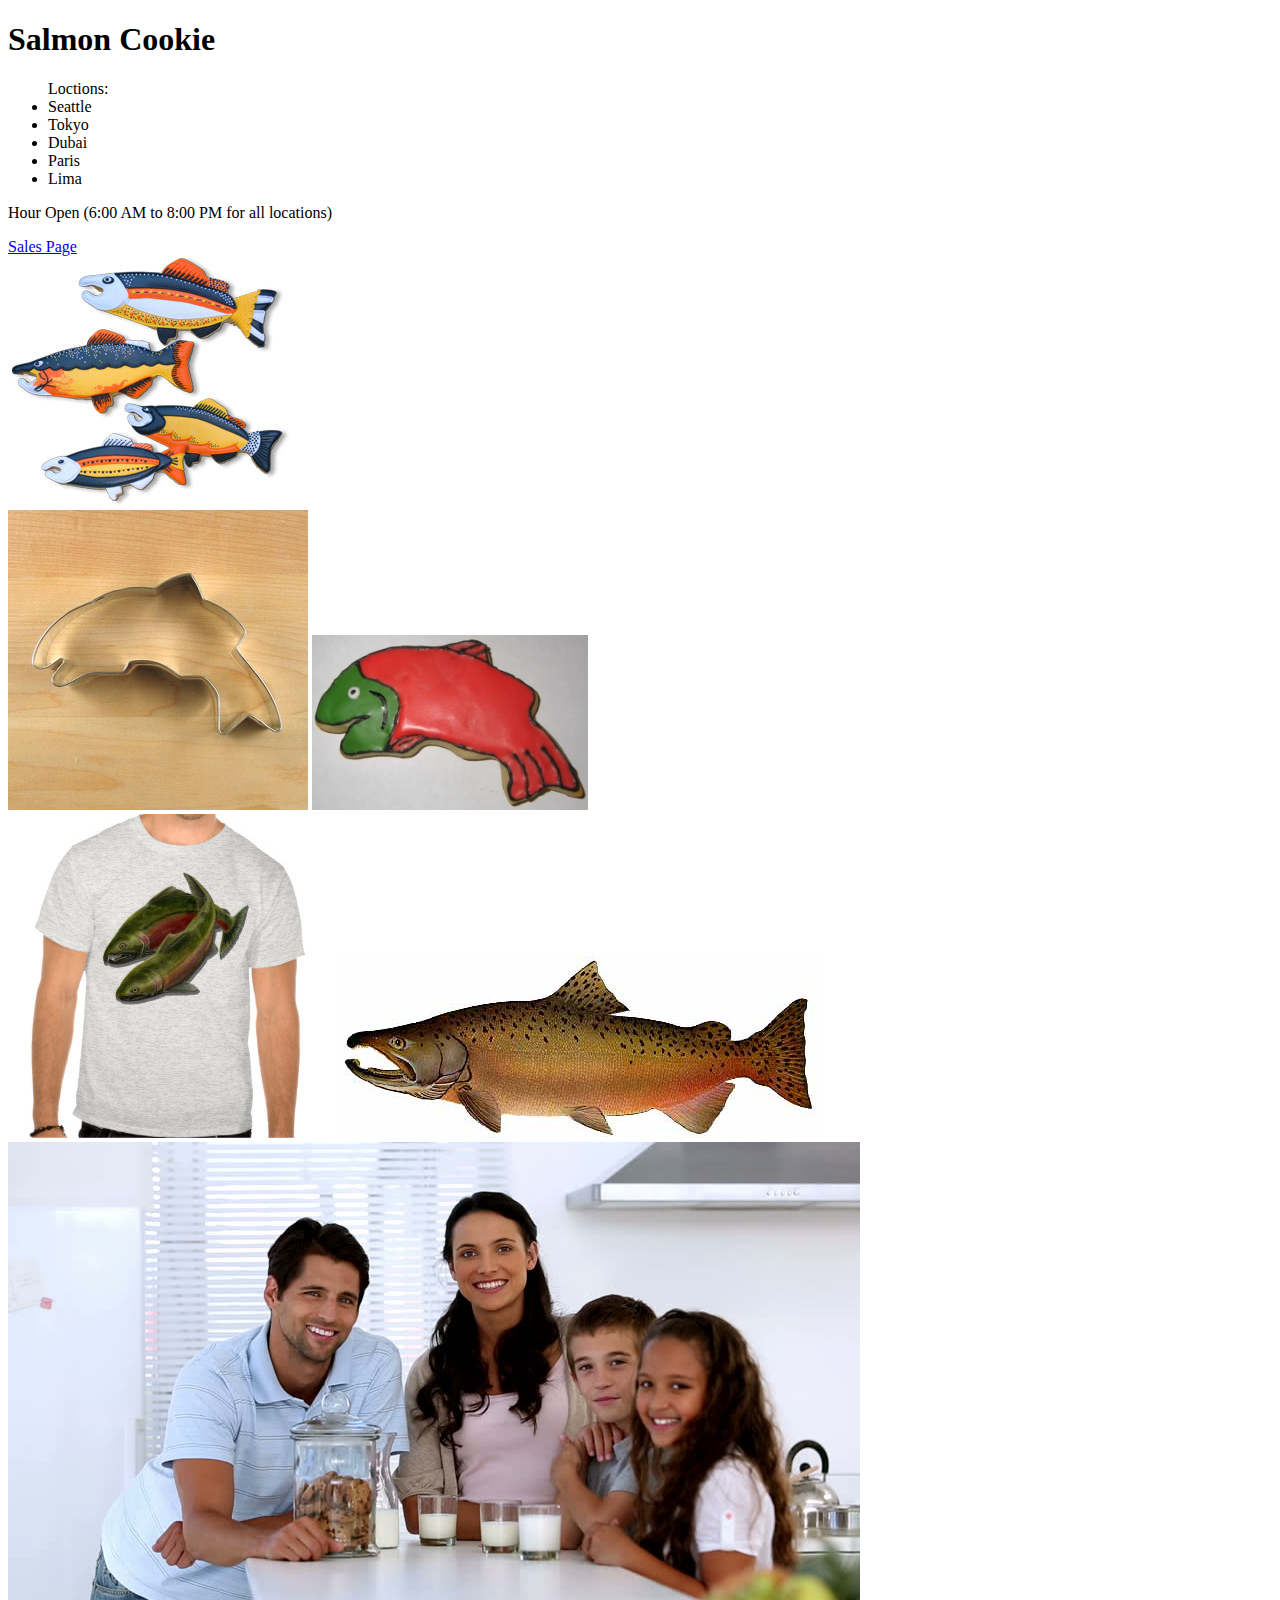
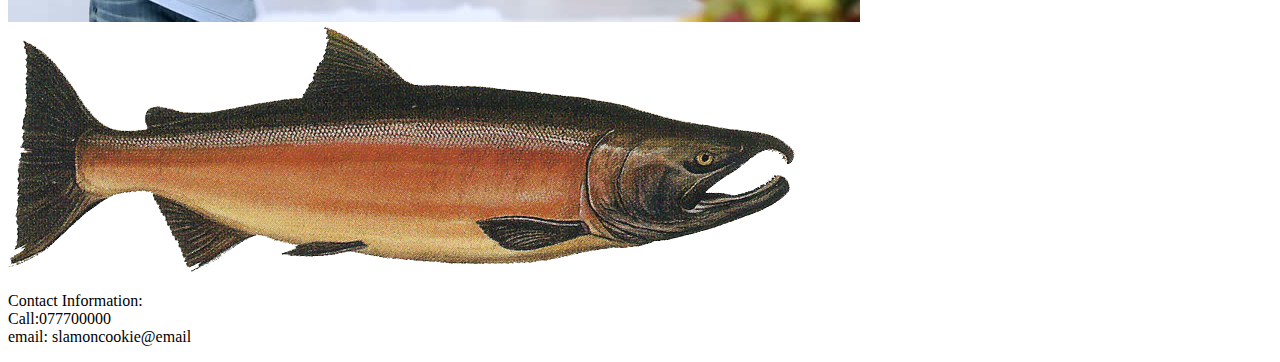
==== index.html @ c60afab3 "fix" ====
<!DOCTYPE html>
<html lang="en">

<head>
    <meta charset="UTF-8">
    <meta http-equiv="X-UA-Compatible" content="IE=edge">
    <meta name="viewport" content="width=device-width, initial-scale=1.0">
    <title>Salmon Cookie</title>
</head>

<body>
    <header>
        <h1>Salmon Cookie</h1>
        <nav>
            <ul>Loctions:
                <li>Seattle</li>
                <li>Tokyo</li>
                <li>Dubai</li>
                <li>Paris</li>
                <li>Lima</li>
            </ul>
        </nav>
        <p> Hour Open (6:00 AM to 8:00 PM for all locations) </p>
        <a href="sales.htm">Sales Page </a>
    </header>
    <main>
        <img src="images/fish.jpg">
        <br>
        <img src="images/SC2.jpeg">
        <img src="images/frosted-cookie.jpg">
        <br>
        <img src="images/shirt.jpg">
        <img src="images/chinook.jpg">
        <img src="images/family.jpg">
        <img src="images/salmon.png">

    </main>

    <footer>
        <p>
            Contact Information:<br>
            Call:077700000 <br>
            email: slamoncookie@email
        </p>
    </footer>
</body>

</html>
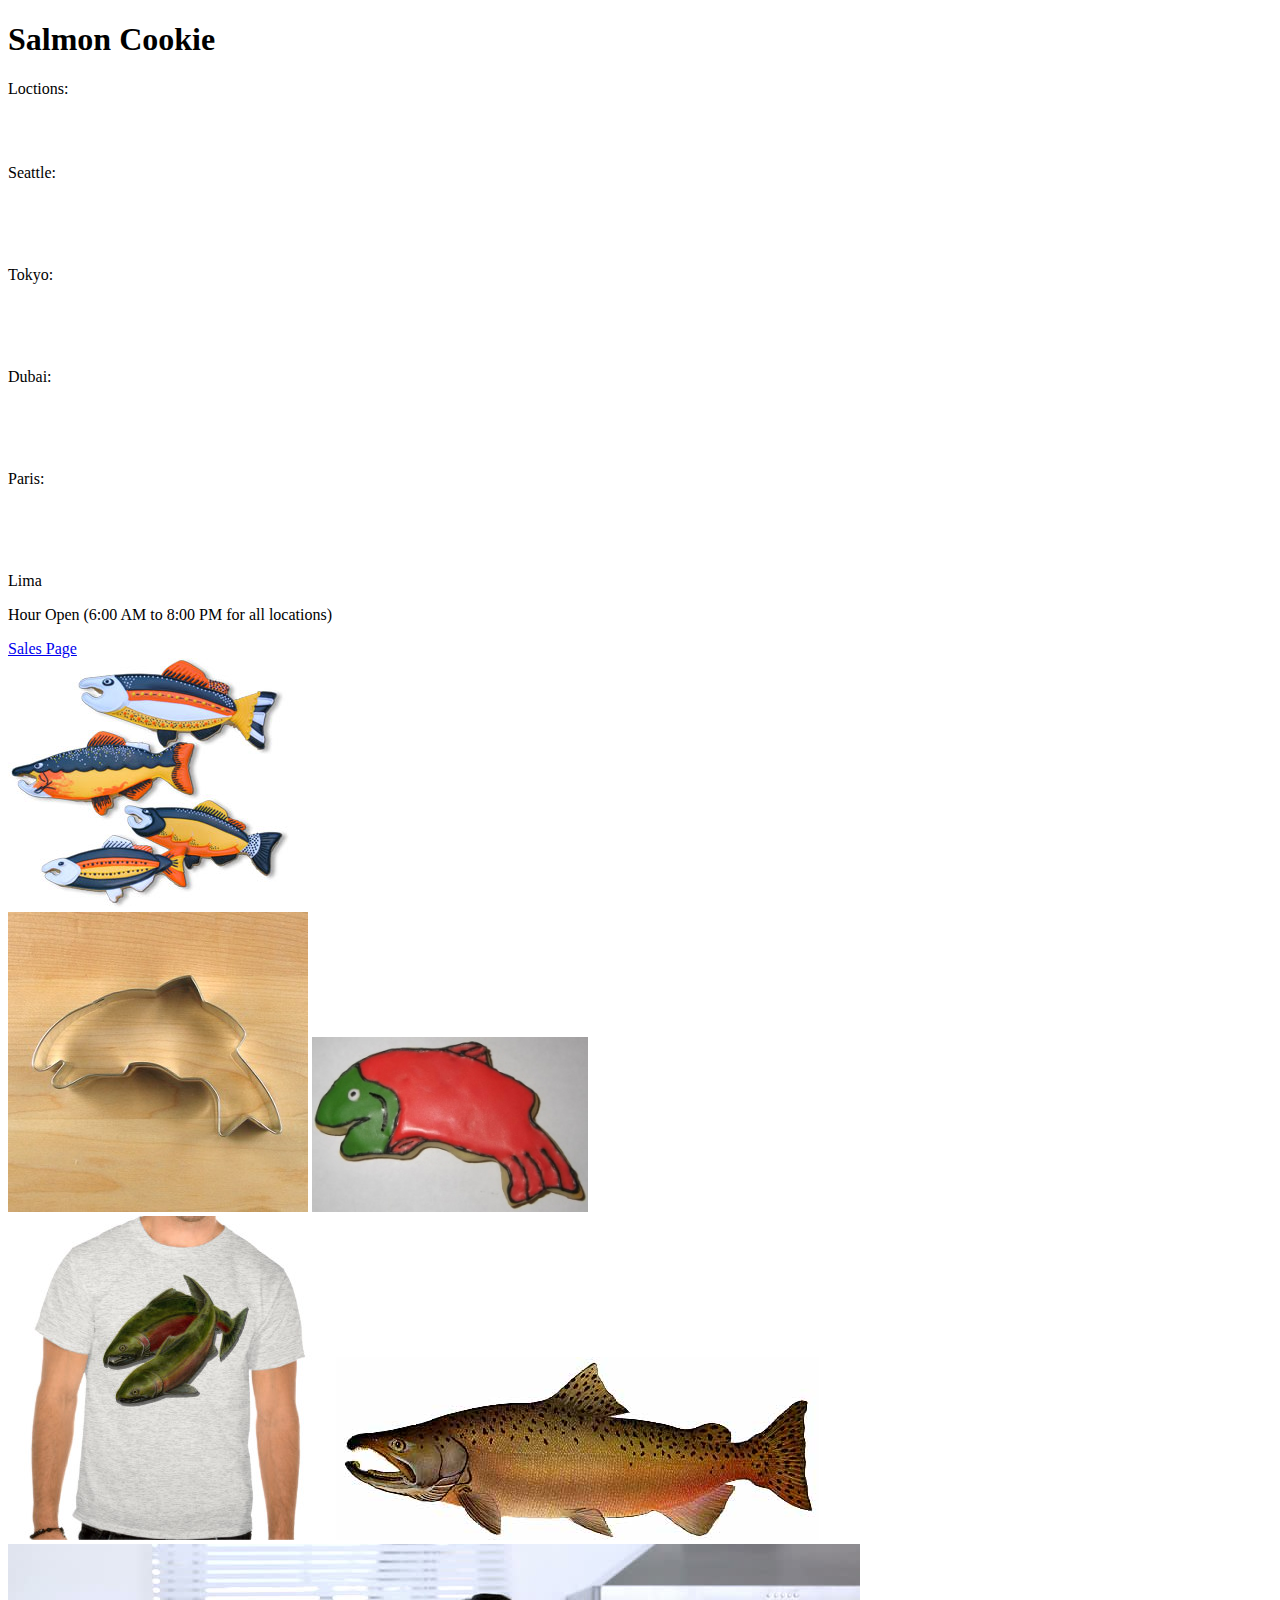
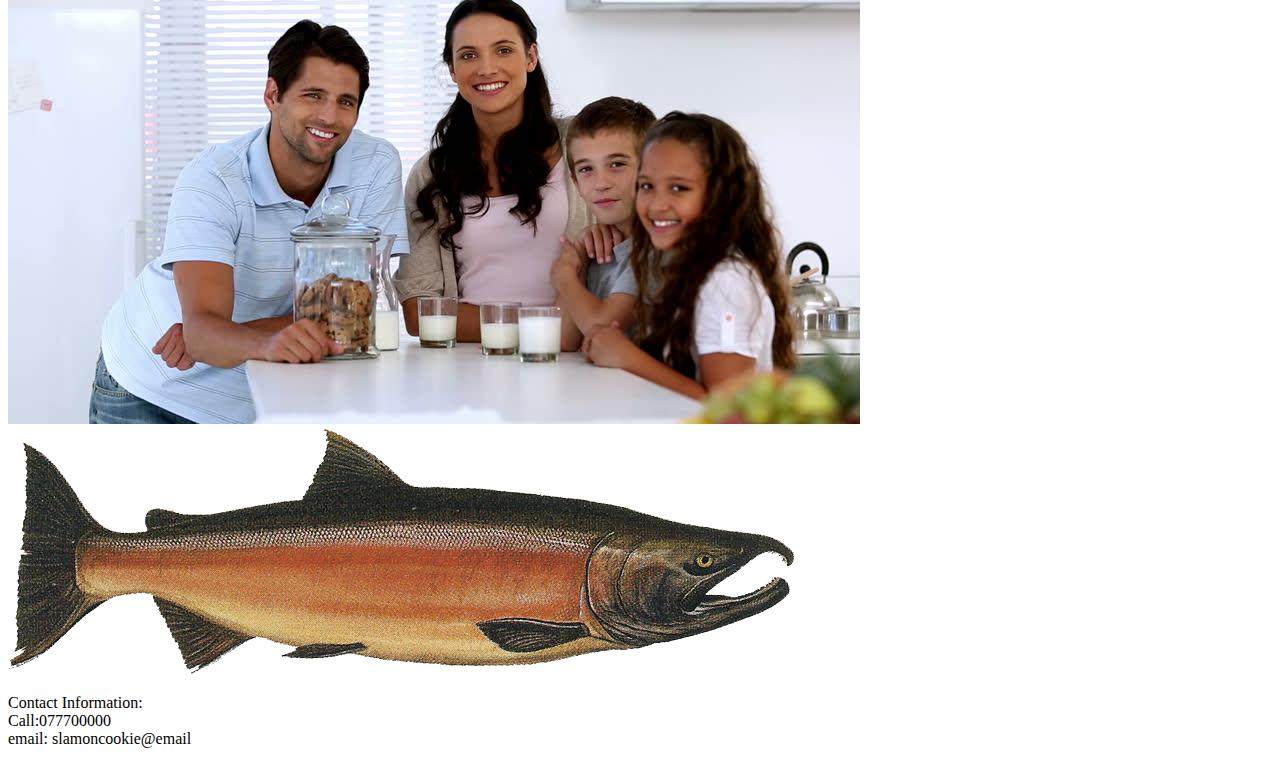
==== commit af68726e: "add locations" ====
--- a/index.html
+++ b/index.html
@@ -12,13 +12,40 @@
     <header>
         <h1>Salmon Cookie</h1>
         <nav>
-            <ul>Loctions:
-                <li>Seattle</li>
-                <li>Tokyo</li>
-                <li>Dubai</li>
-                <li>Paris</li>
-                <li>Lima</li>
-            </ul>
+            Loctions:
+            <div>
+                Seattle:
+                <iframe
+                    src="https://www.google.com/maps/embed?pb=!1m18!1m12!1m3!1d172139.4161668284!2d-122.4821476690893!3d47.6129431830569!2m3!1f0!2f0!3f0!3m2!1i1024!2i768!4f13.1!3m3!1m2!1s0x5490102c93e83355%3A0x102565466944d59a!2sSeattle%2C%20WA%2C%20USA!5e0!3m2!1sen!2sjo!4v1618419496691!5m2!1sen!2sjo"
+                    width="80" height="80" style="border:0;" allowfullscreen="" loading="lazy"></iframe>
+
+            </div><br>
+            <div>Tokyo:
+                <iframe
+                    src="https://www.google.com/maps/embed?pb=!1m18!1m12!1m3!1d1662980.6524248242!2d140.8910026422209!3d35.50405354021067!2m3!1f0!2f0!3f0!3m2!1i1024!2i768!4f13.1!3m3!1m2!1s0x605d1b87f02e57e7%3A0x2e01618b22571b89!2z2LfZiNmD2YrZiNiMINin2YTZitin2KjYp9mG!5e0!3m2!1sar!2sjo!4v1618419202568!5m2!1sar!2sjo"
+                    width="80" height="80" style="border:0;" allowfullscreen="" loading="lazy"></iframe>
+            </div><br>
+
+            <div> Dubai:
+                <iframe 
+                    src="https://www.google.com/maps/embed?pb=!1m18!1m12!1m3!1d466193.63715752476!2d55.73577867510909!3d24.083562663241935!2m3!1f0!2f0!3f0!3m2!1i1024!2i768!4f13.1!3m3!1m2!1s0x3e5f43496ad9c645%3A0xbde66e5084295162!2sDubai%20-%20United%20Arab%20Emirates!5e0!3m2!1sen!2sjo!4v1618419869511!5m2!1sen!2sjo"
+                    width="80" height="80" style="border:0;" allowfullscreen="" loading="lazy"></iframe>
+            </div><br>
+
+            <div>Paris:
+                <iframe
+                    src="https://www.google.com/maps/embed?pb=!1m18!1m12!1m3!1d83998.9472264891!2d2.2770202225119434!3d48.85883773935407!2m3!1f0!2f0!3f0!3m2!1i1024!2i768!4f13.1!3m3!1m2!1s0x47e66e1f06e2b70f%3A0x40b82c3688c9460!2sParis%2C%20France!5e0!3m2!1sen!2sjo!4v1618419809058!5m2!1sen!2sjo"
+                    width="80" height="80" style="border:0;" allowfullscreen="" loading="lazy"></iframe>
+            </div><br>
+            <div>Lima
+                <iframe
+                    src="https://www.google.com/maps/embed?pb=!1m18!1m12!1m3!1d249743.72044706985!2d-77.12786594457323!3d-12.026603399568613!2m3!1f0!2f0!3f0!3m2!1i1024!2i768!4f13.1!3m3!1m2!1s0x9105c5f619ee3ec7%3A0x14206cb9cc452e4a!2sLima%2C%20Peru!5e0!3m2!1sen!2sjo!4v1618419586257!5m2!1sen!2sjo"
+                    width="80" height="80" style="border:0;" allowfullscreen="" loading="lazy"></iframe>
+
+            </div>
+
+
+
         </nav>
         <p> Hour Open (6:00 AM to 8:00 PM for all locations) </p>
         <a href="sales.htm">Sales Page </a>
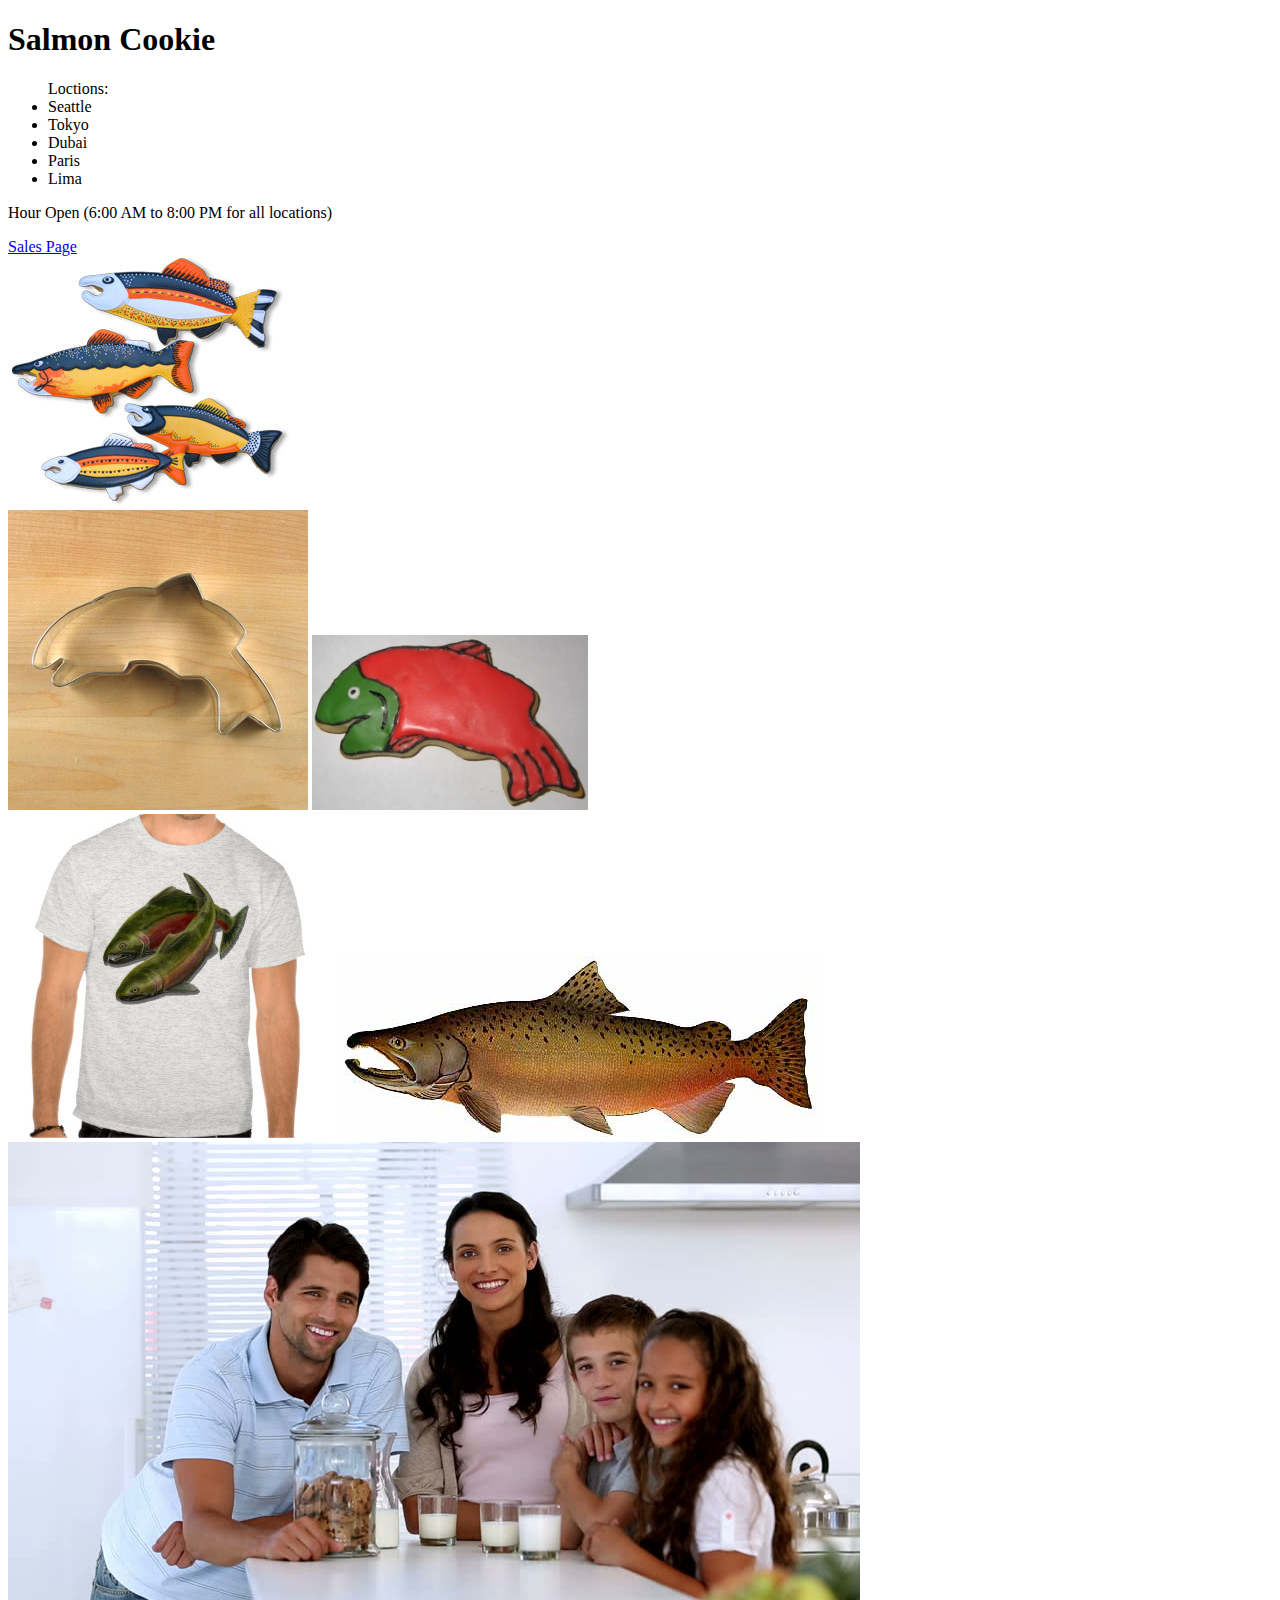
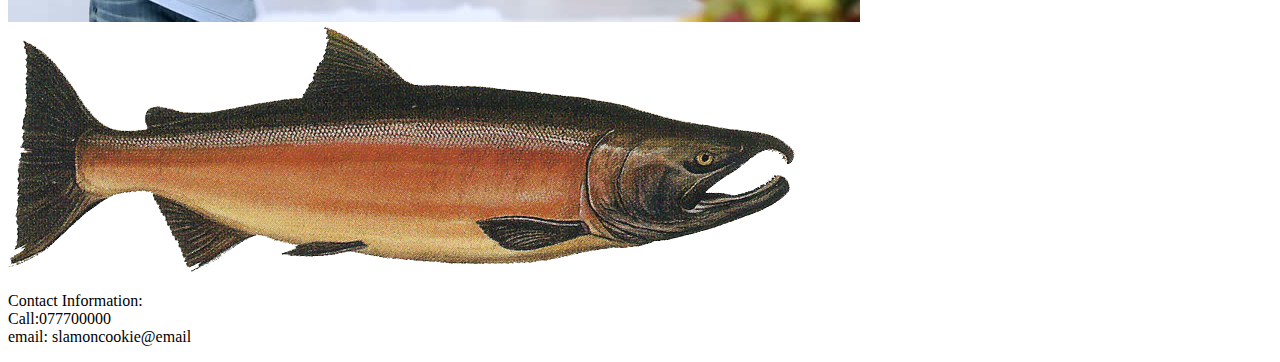
==== commit 77f66e3e: "fix" ====
--- a/index.html
+++ b/index.html
@@ -12,40 +12,13 @@
     <header>
         <h1>Salmon Cookie</h1>
         <nav>
-            Loctions:
-            <div>
-                Seattle:
-                <iframe
-                    src="https://www.google.com/maps/embed?pb=!1m18!1m12!1m3!1d172139.4161668284!2d-122.4821476690893!3d47.6129431830569!2m3!1f0!2f0!3f0!3m2!1i1024!2i768!4f13.1!3m3!1m2!1s0x5490102c93e83355%3A0x102565466944d59a!2sSeattle%2C%20WA%2C%20USA!5e0!3m2!1sen!2sjo!4v1618419496691!5m2!1sen!2sjo"
-                    width="80" height="80" style="border:0;" allowfullscreen="" loading="lazy"></iframe>
-
-            </div><br>
-            <div>Tokyo:
-                <iframe
-                    src="https://www.google.com/maps/embed?pb=!1m18!1m12!1m3!1d1662980.6524248242!2d140.8910026422209!3d35.50405354021067!2m3!1f0!2f0!3f0!3m2!1i1024!2i768!4f13.1!3m3!1m2!1s0x605d1b87f02e57e7%3A0x2e01618b22571b89!2z2LfZiNmD2YrZiNiMINin2YTZitin2KjYp9mG!5e0!3m2!1sar!2sjo!4v1618419202568!5m2!1sar!2sjo"
-                    width="80" height="80" style="border:0;" allowfullscreen="" loading="lazy"></iframe>
-            </div><br>
-
-            <div> Dubai:
-                <iframe 
-                    src="https://www.google.com/maps/embed?pb=!1m18!1m12!1m3!1d466193.63715752476!2d55.73577867510909!3d24.083562663241935!2m3!1f0!2f0!3f0!3m2!1i1024!2i768!4f13.1!3m3!1m2!1s0x3e5f43496ad9c645%3A0xbde66e5084295162!2sDubai%20-%20United%20Arab%20Emirates!5e0!3m2!1sen!2sjo!4v1618419869511!5m2!1sen!2sjo"
-                    width="80" height="80" style="border:0;" allowfullscreen="" loading="lazy"></iframe>
-            </div><br>
-
-            <div>Paris:
-                <iframe
-                    src="https://www.google.com/maps/embed?pb=!1m18!1m12!1m3!1d83998.9472264891!2d2.2770202225119434!3d48.85883773935407!2m3!1f0!2f0!3f0!3m2!1i1024!2i768!4f13.1!3m3!1m2!1s0x47e66e1f06e2b70f%3A0x40b82c3688c9460!2sParis%2C%20France!5e0!3m2!1sen!2sjo!4v1618419809058!5m2!1sen!2sjo"
-                    width="80" height="80" style="border:0;" allowfullscreen="" loading="lazy"></iframe>
-            </div><br>
-            <div>Lima
-                <iframe
-                    src="https://www.google.com/maps/embed?pb=!1m18!1m12!1m3!1d249743.72044706985!2d-77.12786594457323!3d-12.026603399568613!2m3!1f0!2f0!3f0!3m2!1i1024!2i768!4f13.1!3m3!1m2!1s0x9105c5f619ee3ec7%3A0x14206cb9cc452e4a!2sLima%2C%20Peru!5e0!3m2!1sen!2sjo!4v1618419586257!5m2!1sen!2sjo"
-                    width="80" height="80" style="border:0;" allowfullscreen="" loading="lazy"></iframe>
-
-            </div>
-
-
-
+            <ul>Loctions:
+                <li>Seattle</li>
+                <li>Tokyo</li>
+                <li>Dubai</li>
+                <li>Paris</li>
+                <li>Lima</li>
+            </ul>
         </nav>
         <p> Hour Open (6:00 AM to 8:00 PM for all locations) </p>
         <a href="sales.htm">Sales Page </a>
@@ -58,11 +31,11 @@
         <br>
         <img src="images/shirt.jpg">
         <img src="images/chinook.jpg">
+        <br>
         <img src="images/family.jpg">
         <img src="images/salmon.png">
 
     </main>
-
     <footer>
         <p>
             Contact Information:<br>
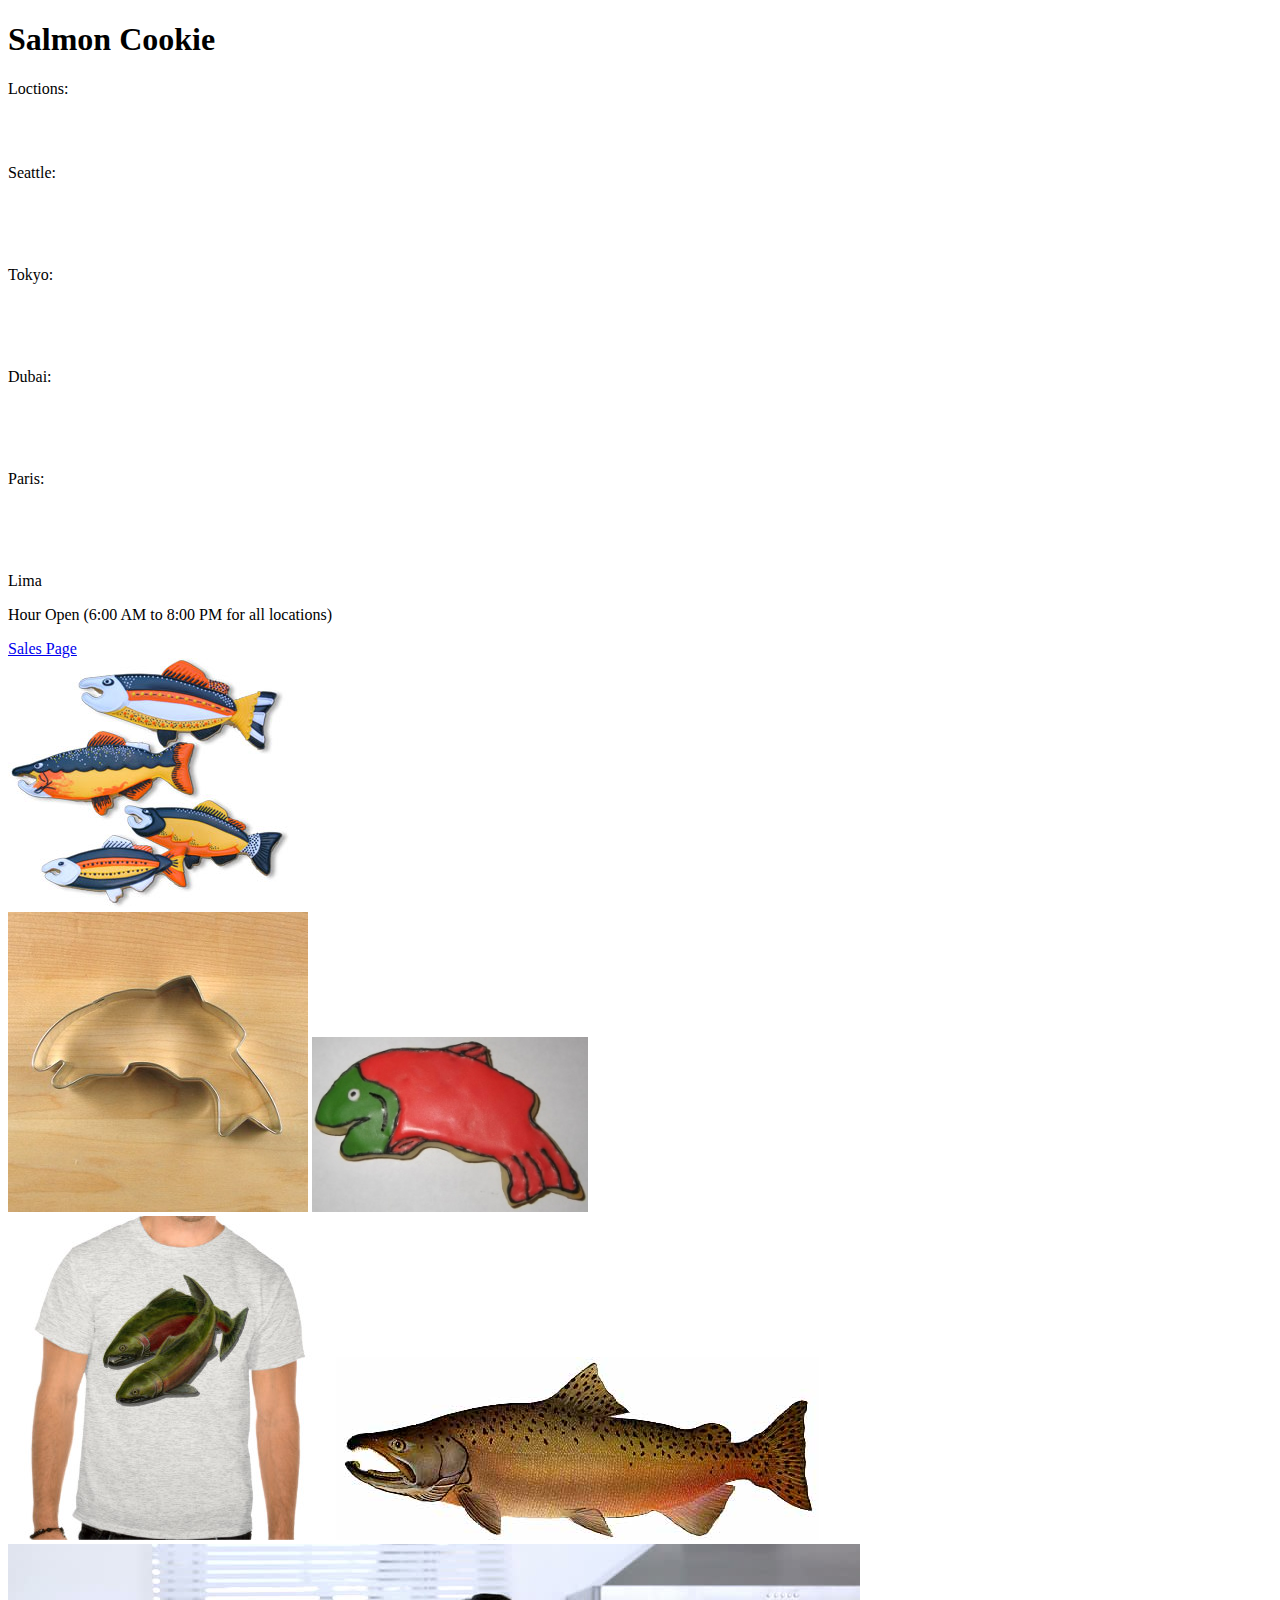
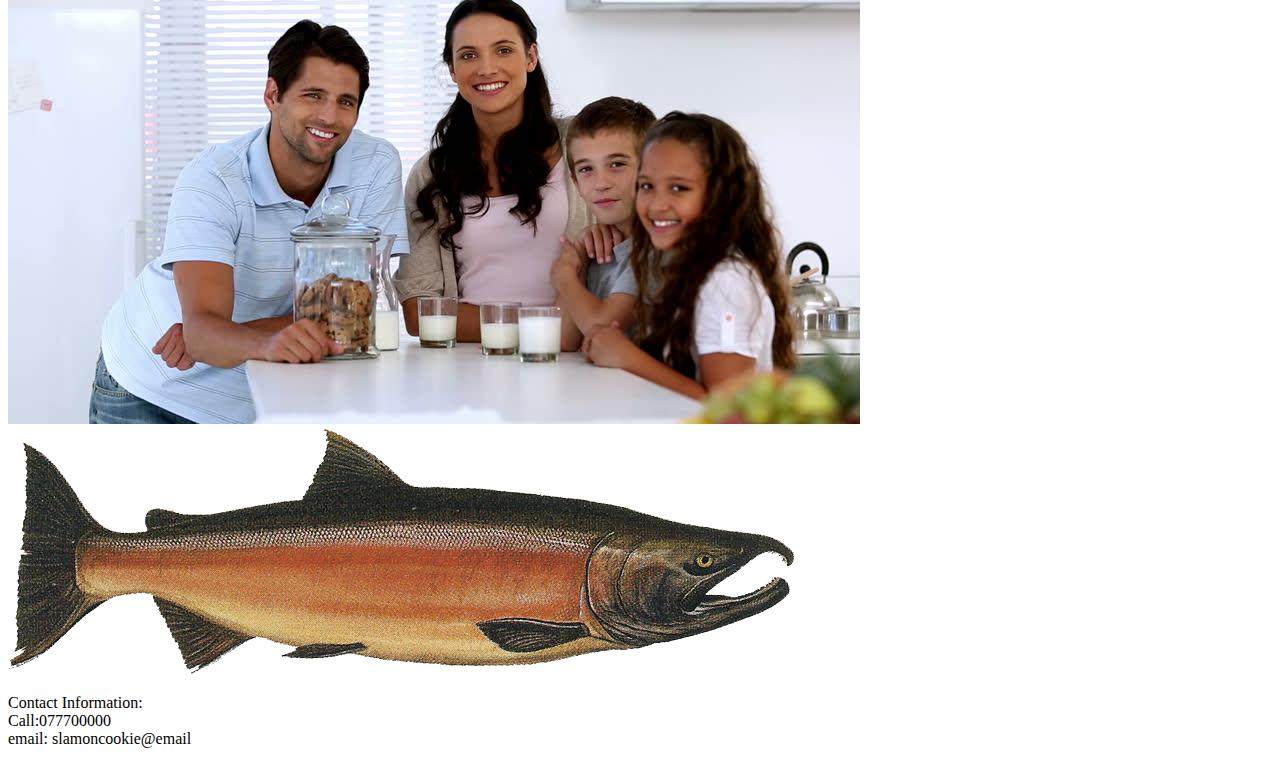
==== commit 83660fe2: "Merge branch 'main' into class-09" ====
--- a/index.html
+++ b/index.html
@@ -12,13 +12,40 @@
     <header>
         <h1>Salmon Cookie</h1>
         <nav>
-            <ul>Loctions:
-                <li>Seattle</li>
-                <li>Tokyo</li>
-                <li>Dubai</li>
-                <li>Paris</li>
-                <li>Lima</li>
-            </ul>
+            Loctions:
+            <div>
+                Seattle:
+                <iframe
+                    src="https://www.google.com/maps/embed?pb=!1m18!1m12!1m3!1d172139.4161668284!2d-122.4821476690893!3d47.6129431830569!2m3!1f0!2f0!3f0!3m2!1i1024!2i768!4f13.1!3m3!1m2!1s0x5490102c93e83355%3A0x102565466944d59a!2sSeattle%2C%20WA%2C%20USA!5e0!3m2!1sen!2sjo!4v1618419496691!5m2!1sen!2sjo"
+                    width="80" height="80" style="border:0;" allowfullscreen="" loading="lazy"></iframe>
+
+            </div><br>
+            <div>Tokyo:
+                <iframe
+                    src="https://www.google.com/maps/embed?pb=!1m18!1m12!1m3!1d1662980.6524248242!2d138.64862155777902!3d35.50405354021067!2m3!1f0!2f0!3f0!3m2!1i1024!2i768!4f13.1!3m3!1m2!1s0x605d1b87f02e57e7%3A0x2e01618b22571b89!2sTokyo%2C%20Japan!5e0!3m2!1sen!2sjo!4v1618442456367!5m2!1sen!2sjo"
+                    width="80" height="80" style="border:0;" allowfullscreen="" loading="lazy"></iframe>
+            </div><br>
+
+            <div> Dubai:
+                <iframe
+                    src="https://www.google.com/maps/embed?pb=!1m18!1m12!1m3!1d466193.63715752476!2d55.73577867510909!3d24.083562663241935!2m3!1f0!2f0!3f0!3m2!1i1024!2i768!4f13.1!3m3!1m2!1s0x3e5f43496ad9c645%3A0xbde66e5084295162!2sDubai%20-%20United%20Arab%20Emirates!5e0!3m2!1sen!2sjo!4v1618419869511!5m2!1sen!2sjo"
+                    width="80" height="80" style="border:0;" allowfullscreen="" loading="lazy"></iframe>
+            </div><br>
+
+            <div>Paris:
+                <iframe
+                    src="https://www.google.com/maps/embed?pb=!1m18!1m12!1m3!1d83998.9472264891!2d2.2770202225119434!3d48.85883773935407!2m3!1f0!2f0!3f0!3m2!1i1024!2i768!4f13.1!3m3!1m2!1s0x47e66e1f06e2b70f%3A0x40b82c3688c9460!2sParis%2C%20France!5e0!3m2!1sen!2sjo!4v1618419809058!5m2!1sen!2sjo"
+                    width="80" height="80" style="border:0;" allowfullscreen="" loading="lazy"></iframe>
+            </div><br>
+            <div>Lima
+                <iframe
+                    src="https://www.google.com/maps/embed?pb=!1m18!1m12!1m3!1d249743.72044706985!2d-77.12786594457323!3d-12.026603399568613!2m3!1f0!2f0!3f0!3m2!1i1024!2i768!4f13.1!3m3!1m2!1s0x9105c5f619ee3ec7%3A0x14206cb9cc452e4a!2sLima%2C%20Peru!5e0!3m2!1sen!2sjo!4v1618419586257!5m2!1sen!2sjo"
+                    width="80" height="80" style="border:0;" allowfullscreen="" loading="lazy"></iframe>
+
+            </div>
+
+
+
         </nav>
         <p> Hour Open (6:00 AM to 8:00 PM for all locations) </p>
         <a href="sales.htm">Sales Page </a>
@@ -45,4 +72,5 @@
     </footer>
 </body>
 
-</html>+</html>
+
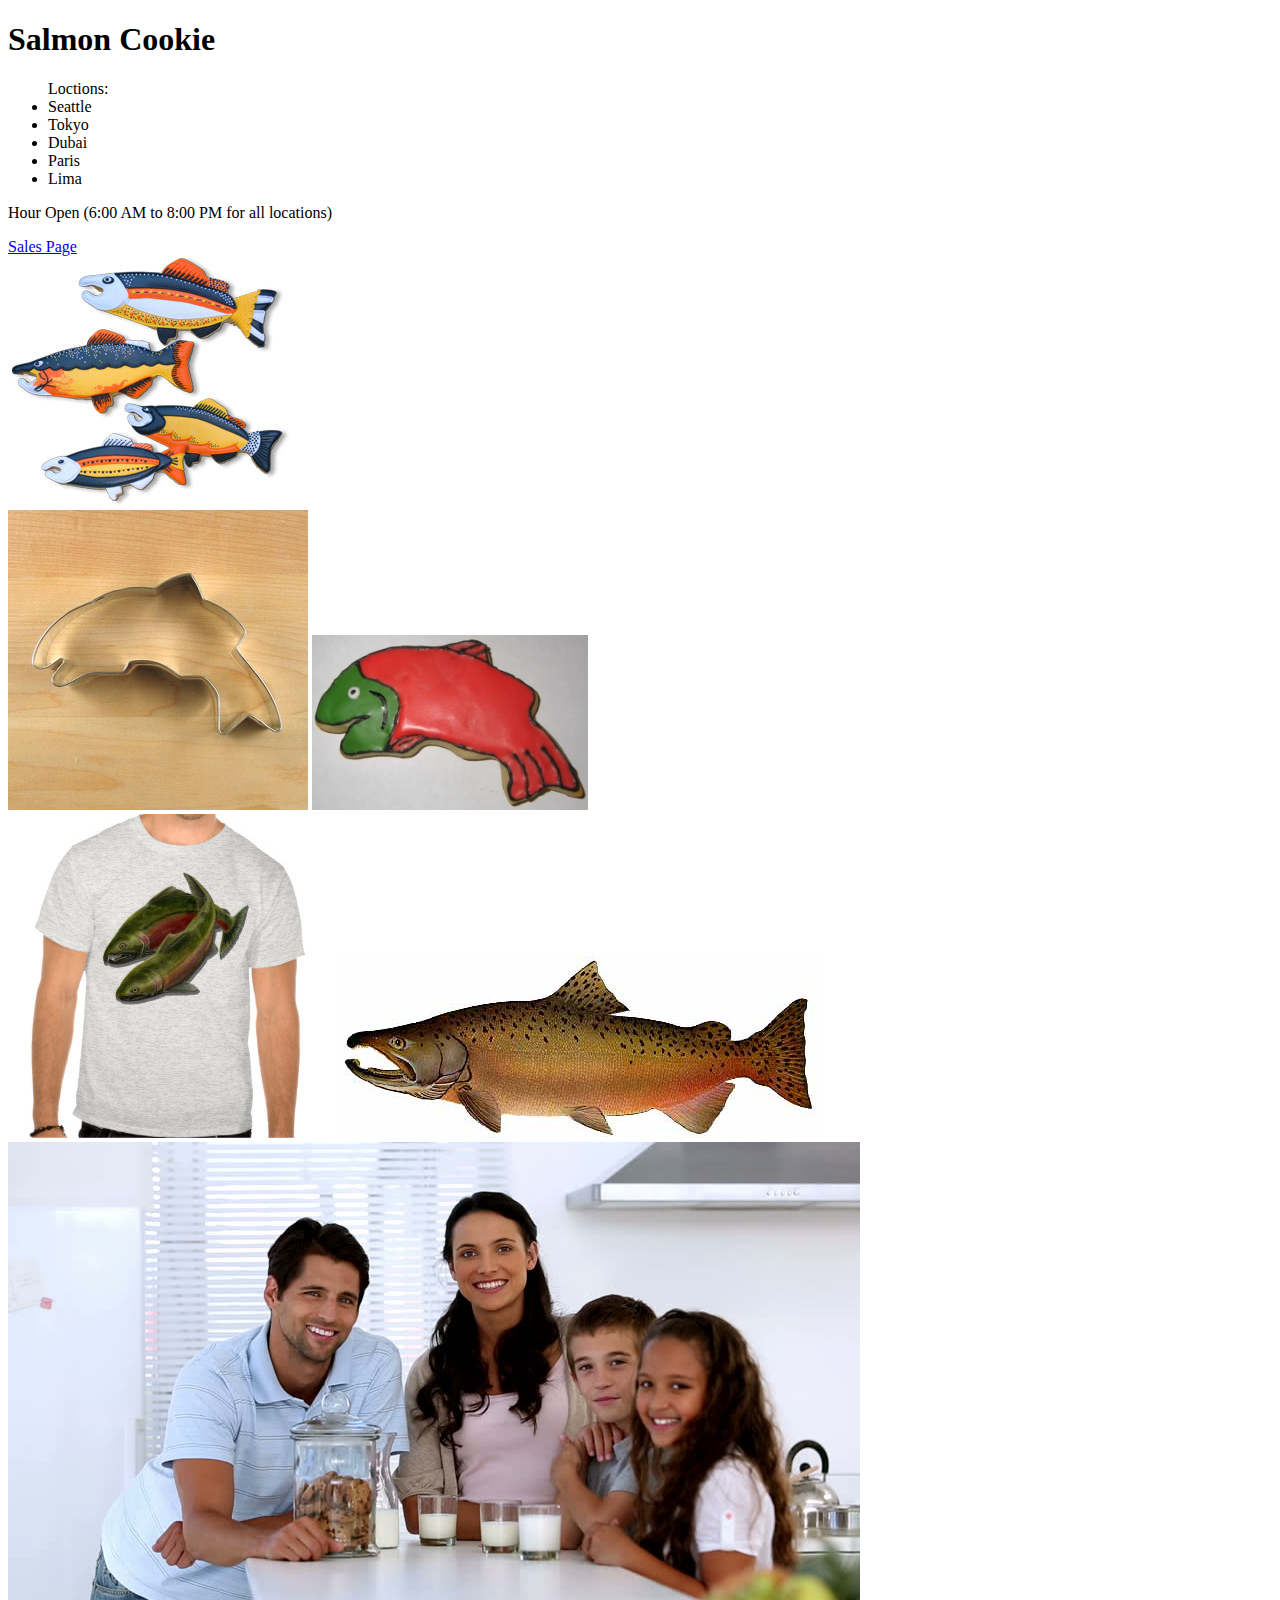
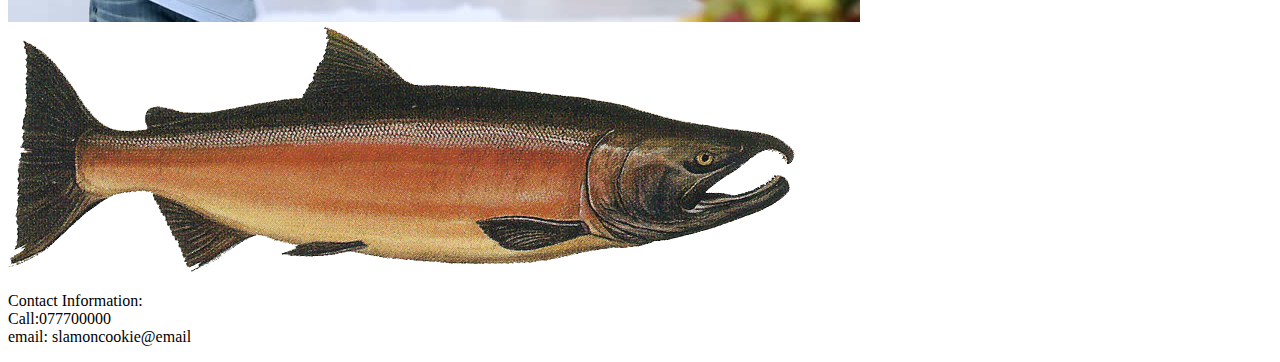
==== commit 8e5401e9: "fix" ====
--- a/index.html
+++ b/index.html
@@ -12,40 +12,13 @@
     <header>
         <h1>Salmon Cookie</h1>
         <nav>
-            Loctions:
-            <div>
-                Seattle:
-                <iframe
-                    src="https://www.google.com/maps/embed?pb=!1m18!1m12!1m3!1d172139.4161668284!2d-122.4821476690893!3d47.6129431830569!2m3!1f0!2f0!3f0!3m2!1i1024!2i768!4f13.1!3m3!1m2!1s0x5490102c93e83355%3A0x102565466944d59a!2sSeattle%2C%20WA%2C%20USA!5e0!3m2!1sen!2sjo!4v1618419496691!5m2!1sen!2sjo"
-                    width="80" height="80" style="border:0;" allowfullscreen="" loading="lazy"></iframe>
-
-            </div><br>
-            <div>Tokyo:
-                <iframe
-                    src="https://www.google.com/maps/embed?pb=!1m18!1m12!1m3!1d1662980.6524248242!2d138.64862155777902!3d35.50405354021067!2m3!1f0!2f0!3f0!3m2!1i1024!2i768!4f13.1!3m3!1m2!1s0x605d1b87f02e57e7%3A0x2e01618b22571b89!2sTokyo%2C%20Japan!5e0!3m2!1sen!2sjo!4v1618442456367!5m2!1sen!2sjo"
-                    width="80" height="80" style="border:0;" allowfullscreen="" loading="lazy"></iframe>
-            </div><br>
-
-            <div> Dubai:
-                <iframe
-                    src="https://www.google.com/maps/embed?pb=!1m18!1m12!1m3!1d466193.63715752476!2d55.73577867510909!3d24.083562663241935!2m3!1f0!2f0!3f0!3m2!1i1024!2i768!4f13.1!3m3!1m2!1s0x3e5f43496ad9c645%3A0xbde66e5084295162!2sDubai%20-%20United%20Arab%20Emirates!5e0!3m2!1sen!2sjo!4v1618419869511!5m2!1sen!2sjo"
-                    width="80" height="80" style="border:0;" allowfullscreen="" loading="lazy"></iframe>
-            </div><br>
-
-            <div>Paris:
-                <iframe
-                    src="https://www.google.com/maps/embed?pb=!1m18!1m12!1m3!1d83998.9472264891!2d2.2770202225119434!3d48.85883773935407!2m3!1f0!2f0!3f0!3m2!1i1024!2i768!4f13.1!3m3!1m2!1s0x47e66e1f06e2b70f%3A0x40b82c3688c9460!2sParis%2C%20France!5e0!3m2!1sen!2sjo!4v1618419809058!5m2!1sen!2sjo"
-                    width="80" height="80" style="border:0;" allowfullscreen="" loading="lazy"></iframe>
-            </div><br>
-            <div>Lima
-                <iframe
-                    src="https://www.google.com/maps/embed?pb=!1m18!1m12!1m3!1d249743.72044706985!2d-77.12786594457323!3d-12.026603399568613!2m3!1f0!2f0!3f0!3m2!1i1024!2i768!4f13.1!3m3!1m2!1s0x9105c5f619ee3ec7%3A0x14206cb9cc452e4a!2sLima%2C%20Peru!5e0!3m2!1sen!2sjo!4v1618419586257!5m2!1sen!2sjo"
-                    width="80" height="80" style="border:0;" allowfullscreen="" loading="lazy"></iframe>
-
-            </div>
-
-
-
+            <ul>Loctions:
+                <li>Seattle</li>
+                <li>Tokyo</li>
+                <li>Dubai</li>
+                <li>Paris</li>
+                <li>Lima</li>
+            </ul>
         </nav>
         <p> Hour Open (6:00 AM to 8:00 PM for all locations) </p>
         <a href="sales.htm">Sales Page </a>
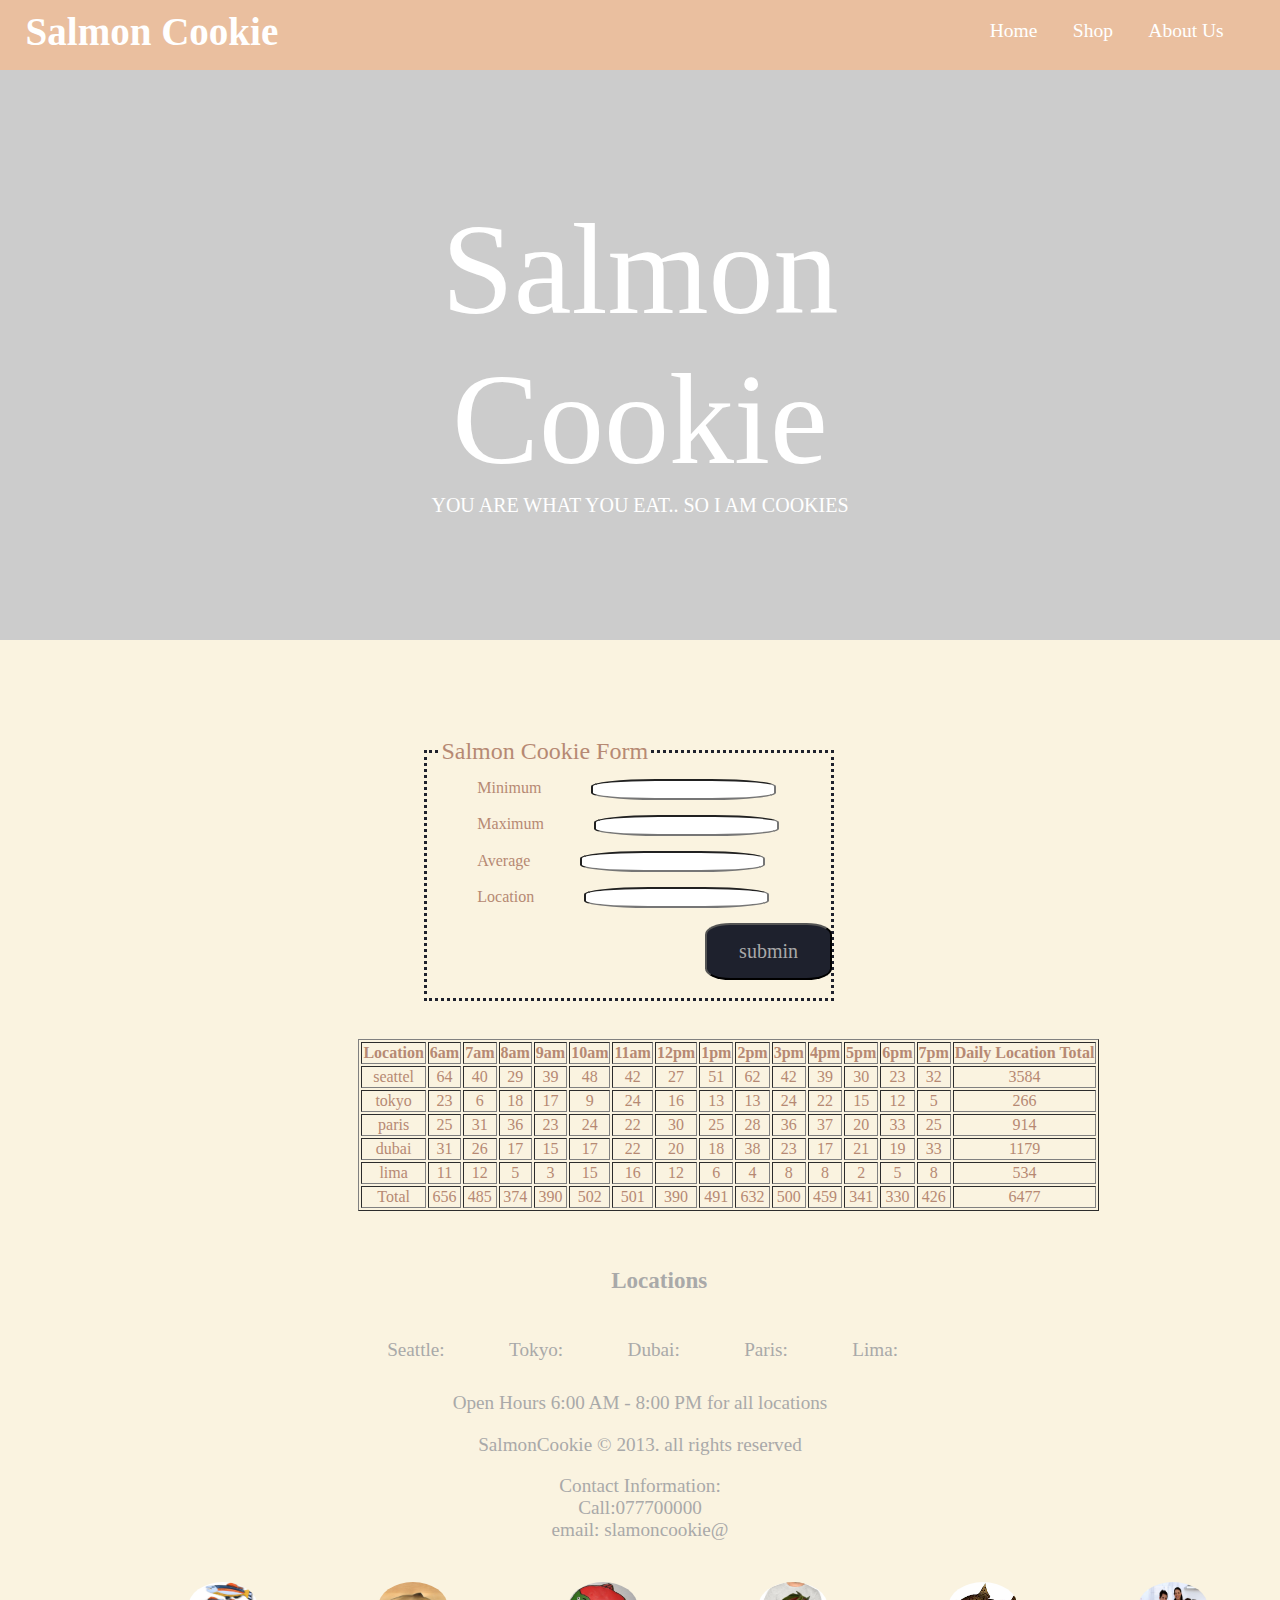
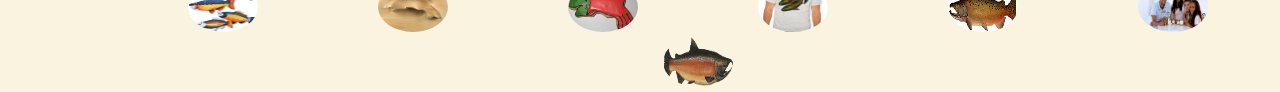
==== commit e2aac44f: "add styling" ====
--- a/index.html
+++ b/index.html
@@ -6,44 +6,164 @@
     <meta http-equiv="X-UA-Compatible" content="IE=edge">
     <meta name="viewport" content="width=device-width, initial-scale=1.0">
     <title>Salmon Cookie</title>
+    <link rel="stylesheet" href="css/style.css">
 </head>
 
 <body>
+
     <header>
         <h1>Salmon Cookie</h1>
         <nav>
-            <ul>Loctions:
-                <li>Seattle</li>
-                <li>Tokyo</li>
-                <li>Dubai</li>
-                <li>Paris</li>
-                <li>Lima</li>
+            <ul>
+                <li>Home</li>
+                <li>Shop</li>
+                <li>About Us</li>
             </ul>
-        </nav>
-        <p> Hour Open (6:00 AM to 8:00 PM for all locations) </p>
-        <a href="sales.htm">Sales Page </a>
+        </nav>        
+
     </header>
+        <div class="hero-image">
+
+            <div class="hero-text">
+                <p> <span>Salmon Cookie</span><br>
+              YOU ARE WHAT YOU EAT.. SO I AM COOKIES <p>
+            </div>
+
+
+
+
+
+
     <main>
-        <img src="images/fish.jpg">
+       
         <br>
-        <img src="images/SC2.jpeg">
-        <img src="images/frosted-cookie.jpg">
         <br>
-        <img src="images/shirt.jpg">
-        <img src="images/chinook.jpg">
         <br>
-        <img src="images/family.jpg">
-        <img src="images/salmon.png">
+        <br>
+        <br>
+        <br>
+        <br><br>
+        <br>
+        <br>
+        <br>
+        <br>
+        <br>
+        <br>
+        <br><br>
+        <br>
+        <br>
+        <br>
+        <br>
+        <br>
+        <br>
+        <br>
+        <br>
+            <br>
+            <br>
+            <br>
+            <br>
+            <br>
+            <br>
+            <br>
+            <br>
+            <br>
+            <br>
+            <br>
+        <section id=second>
+            <form id="SalmonCookieForm">
+                <fieldset>
+                    <legend> Salmon Cookie Form</legend>
 
+                    <label for="minNumField">Minimum </label>
+                    <input type="number" id="minNumField">
+                    <br>
+                    <label for="maxNumField">Maximum</label>
+                    <input type="number" id="maxNumField">
+                    <br>
+                    <label for="avgNumField">Average</label>
+                    <input type="number" id="avgNumField">
+                    <br>
+                    <label for="newLocation">Location</label>
+                    <input type="text" id="newlocation">
+
+                    <br>
+                    <div><input type="submit" value="submin"></div>
+        </section>
+        </fieldset>
+        </form>
+
+
+        <div id="salmonCookies"> </div>
+
+
+        
     </main>
+<hr>
     <footer>
-        <p>
-            Contact Information:<br>
+        <section id=first>
+            <h1>Locations</h1>
+            <ul>
+                <li>
+                    Seattle:
+                    <iframe
+                        src="https://www.google.com/maps/embed?pb=!1m18!1m12!1m3!1d172139.4161668284!2d-122.4821476690893!3d47.6129431830569!2m3!1f0!2f0!3f0!3m2!1i1024!2i768!4f13.1!3m3!1m2!1s0x5490102c93e83355%3A0x102565466944d59a!2sSeattle%2C%20WA%2C%20USA!5e0!3m2!1sen!2sjo!4v1618419496691!5m2!1sen!2sjo"
+                        width="80" height="80" style="border:0;" allowfullscreen="" loading="lazy"></iframe>
+                </li>
+
+                <li>
+                    Tokyo:
+                    <iframe
+                        src="https://www.google.com/maps/embed?pb=!1m18!1m12!1m3!1d1662980.6524248242!2d138.64862155777902!3d35.50405354021067!2m3!1f0!2f0!3f0!3m2!1i1024!2i768!4f13.1!3m3!1m2!1s0x605d1b87f02e57e7%3A0x2e01618b22571b89!2sTokyo%2C%20Japan!5e0!3m2!1sen!2sjo!4v1618442456367!5m2!1sen!2sjo"
+                        width="80" height="80" style="border:0;" allowfullscreen="" loading="lazy"></iframe>
+                </li>
+
+                <li>
+                    Dubai:
+                    <iframe
+                        src="https://www.google.com/maps/embed?pb=!1m18!1m12!1m3!1d466193.63715752476!2d55.73577867510909!3d24.083562663241935!2m3!1f0!2f0!3f0!3m2!1i1024!2i768!4f13.1!3m3!1m2!1s0x3e5f43496ad9c645%3A0xbde66e5084295162!2sDubai%20-%20United%20Arab%20Emirates!5e0!3m2!1sen!2sjo!4v1618419869511!5m2!1sen!2sjo"
+                        width="80" height="80" style="border:0;" allowfullscreen="" loading="lazy"></iframe>
+                </li>
+
+                <li>
+                    Paris:
+                    <iframe
+                        src="https://www.google.com/maps/embed?pb=!1m18!1m12!1m3!1d83998.9472264891!2d2.2770202225119434!3d48.85883773935407!2m3!1f0!2f0!3f0!3m2!1i1024!2i768!4f13.1!3m3!1m2!1s0x47e66e1f06e2b70f%3A0x40b82c3688c9460!2sParis%2C%20France!5e0!3m2!1sen!2sjo!4v1618419809058!5m2!1sen!2sjo"
+                        width="80" height="80" style="border:0;" allowfullscreen="" loading="lazy"></iframe>
+                </li>
+
+                <li>
+                    Lima:
+                    <iframe
+                        src="https://www.google.com/maps/embed?pb=!1m18!1m12!1m3!1d249743.72044706985!2d-77.12786594457323!3d-12.026603399568613!2m3!1f0!2f0!3f0!3m2!1i1024!2i768!4f13.1!3m3!1m2!1s0x9105c5f619ee3ec7%3A0x14206cb9cc452e4a!2sLima%2C%20Peru!5e0!3m2!1sen!2sjo!4v1618419586257!5m2!1sen!2sjo"
+                        width="80" height="80" style="border:0;" allowfullscreen="" loading="lazy"></iframe>
+                </li>
+            </ul>
+        </section>
+        <p> Open Hours 6:00 AM - 8:00 PM for all locations </p>
+        <p> SalmonCookie &copy; 2013. all rights reserved</p>
+
+        <p> Contact Information:<br>
             Call:077700000 <br>
-            email: slamoncookie@email
-        </p>
+            email: slamoncookie@</p>
+
+
+            <br>
+
+            <section id=three>
+                <img src="images/fish.jpg">
+                
+                <img src="images/SC2.jpeg">
+                <img src="images/frosted-cookie.jpg">
+                
+                <img src="images/shirt.jpg">
+                <img src="images/chinook.jpg">
+                
+                <img src="images/family.jpg">
+                <img src="images/salmon.png">
+            </section>
+
     </footer>
+
 </body>
-
-</html>
-
+<script src="js/app.js"></script>
+</html>--- a/css/style.css
+++ b/css/style.css
@@ -0,0 +1,196 @@
+*{
+    box-sizing: border-box;
+}
+
+body{
+    margin:0%;
+    background-color: #faf3e0;
+}
+
+
+
+
+.hero-image {
+    background-image: url(https://images.unsplash.com/photo-1608711171015-40b192082efe?ixid=MnwxMjA3fDB8MHxwaG90by1wYWdlfHx8fGVufDB8fHx8&ixlib=rb-1.2.1&auto=format&fit=crop&w=1050&q=80);
+    background-color: #cccccc;
+    height: 570px;
+    background-position: center;
+    background-repeat: no-repeat;
+    background-size: cover;
+    position: relative;
+  }
+
+
+
+  .hero-text span{
+      font-size: 130px;
+      font-family: Brush Script MT, Brush Script Std, cursive;
+  }
+
+.hero-text {
+    text-align: center;
+    position: absolute;
+    top: 50%;
+    left: 50%;
+    transform: translate(-50%, -50%);
+    color: white;
+    font-family: cursive;
+    font-size: 20px;
+
+
+  }
+  
+
+
+header{
+    background-color:#eabf9f;
+    height: 70px;
+    color: white;    
+    font-family:'cursive';
+    font-size: 122%;
+}
+
+header nav{
+    float: right;
+    width: 27%;
+}
+
+header nav ul li{
+    display: inline-block;
+    margin: 5%;
+    margin-top: auto;
+}
+
+header nav ul li a{
+    color: white;
+    text-decoration:none;
+    margin: 10px 0 0 1%;
+}
+
+header h1 { 
+    float: left;
+    margin: 9px 0 0 2%;
+}
+
+
+
+#first h1{
+    font-size:larger;
+    margin-left:3%;
+    font-family: 'cursive';
+    text-shadow:plum;
+
+
+}
+
+#first iframe{
+    border-radius: 50%;
+    width:30px ;
+    height: 30px;
+    font-family:cursive;
+
+}
+
+
+#first ul li{
+    display: inline-block;
+    margin:1%;   
+    font-family:'cursive';
+
+}
+
+#second{
+    margin-left: 30%;
+    clear: both;
+    padding: 3%;
+    
+}
+
+
+#second fieldset{
+    width:50%;
+    height: 70%;
+    border-width: 3px;
+    border-color:#1e212d ;
+    border-style:dotted;
+}
+
+#second legend{
+    font-size:x-large;
+    font-family:cursive;
+    color:#B68973;
+
+}
+
+#second label{
+    font-family:cursive;
+    text-align: justify;
+    padding: 3%;
+    margin: 2%;
+    color:#B68973;
+    font-family:cursive;
+    margin:7%;
+}
+
+
+#second input{
+    border-radius: 35%;
+    margin: 2%;
+    text-align: center;
+}
+
+
+#second div input {
+    background-color: #1e212d;
+    color: darkgray;
+    text-align: center;
+    margin-left: 70%;
+    font-size: 20px;
+    padding: 15px 32px;
+    border-radius: 20%;
+    font-family:cursive;
+
+
+}
+
+#salmonCookies{
+    margin-left: 28%;
+}
+
+#salmonCookies table th , td {
+ color:#B68973;
+ text-align: center;
+ font-family:cursive;
+
+}
+
+#three img{
+    border-radius: 50%;
+    width: 70px;
+    height: 50px;
+    display: inline-block;
+    margin-left: 9%;
+    
+
+}
+
+footer{
+    color: darkgrey;
+    text-align: center;
+    font-family:cursive;
+    font-size: larger;
+    font-family:'cursive';
+    
+
+}
+
+
+hr{
+    display: block;
+    background-image: url(https://raw.githubusercontent.com/LTUC/amman-201d22/main/class-10/lab-a/lab-assets/hr-img.png);
+    border: 0px; 
+    height: 15px;
+    width: 57%;
+    margin-top: 2%;
+    
+ }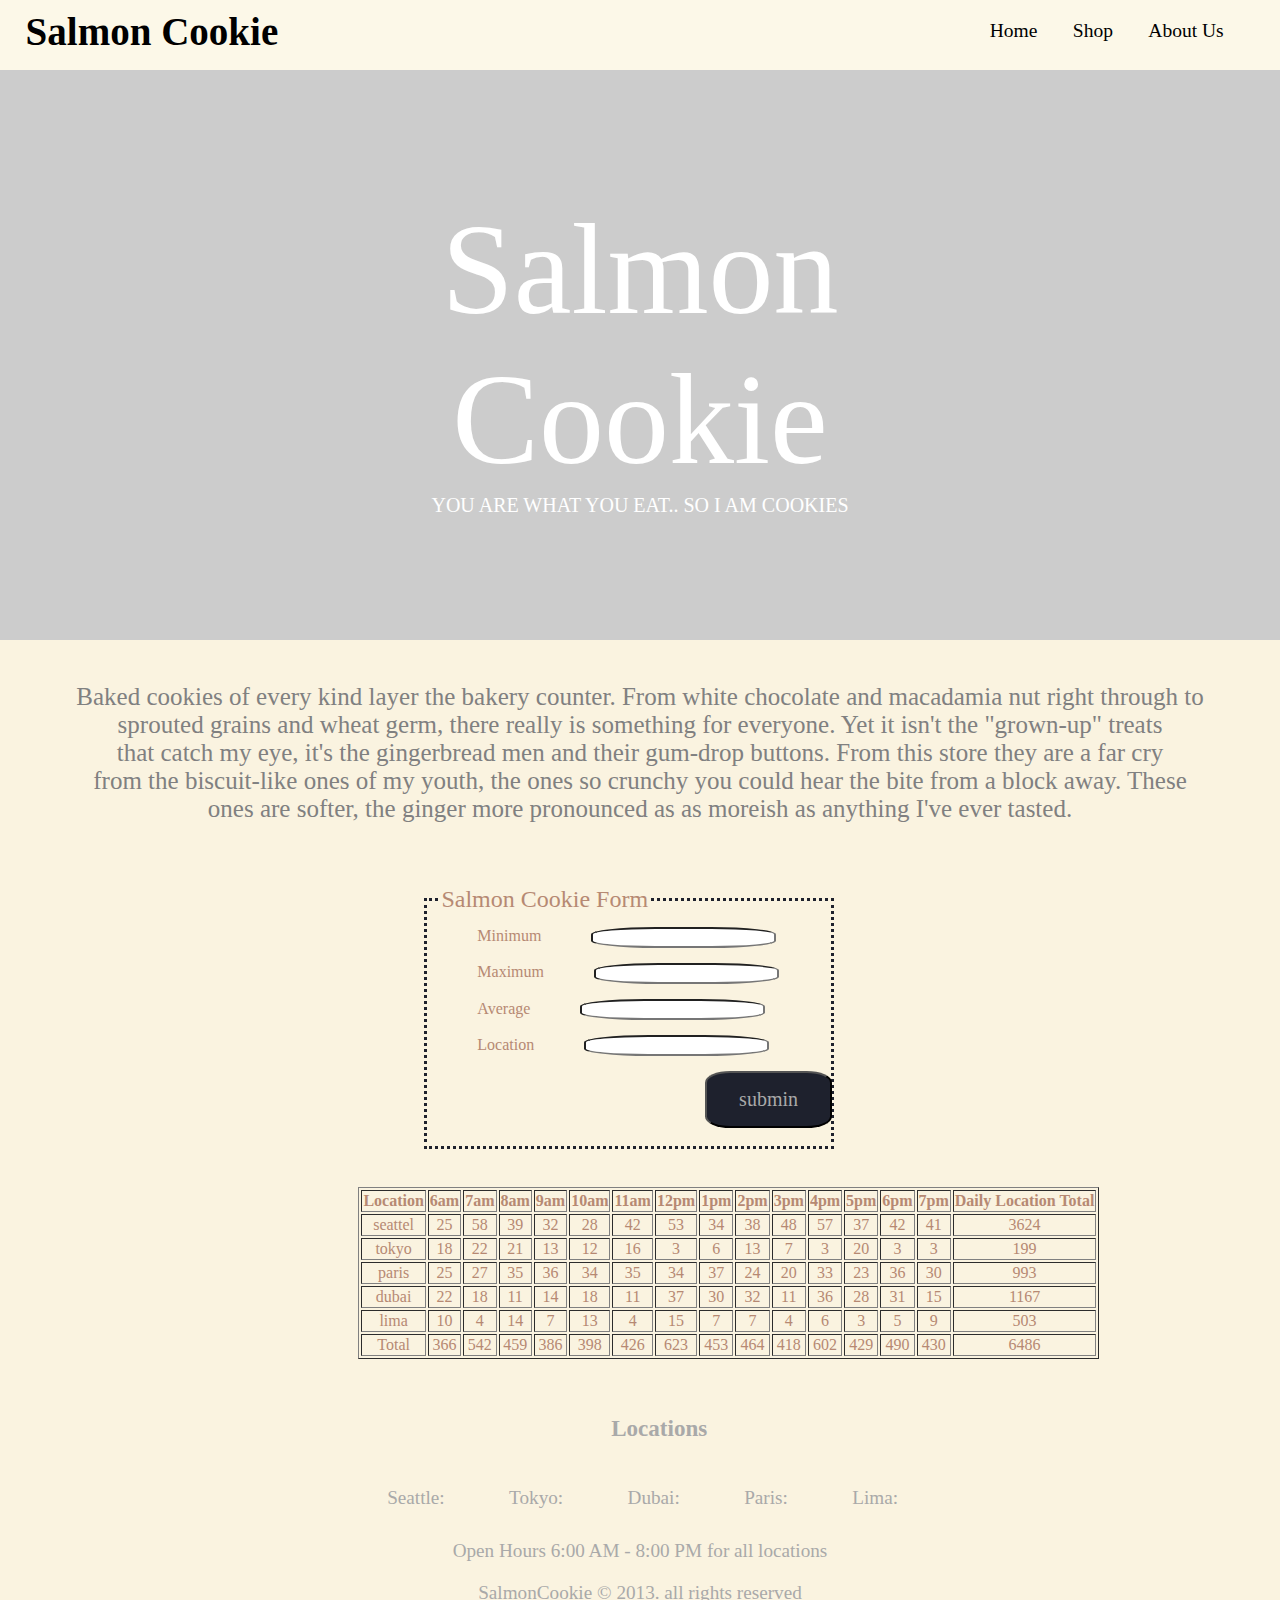
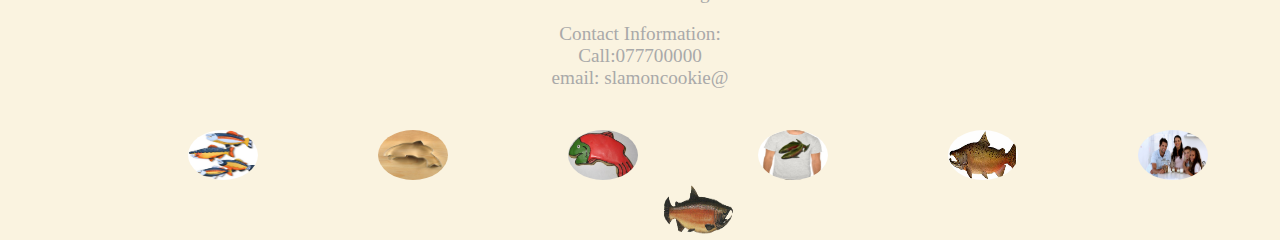
==== commit 291b8893: "add style" ====
--- a/index.html
+++ b/index.html
@@ -19,56 +19,30 @@
                 <li>Shop</li>
                 <li>About Us</li>
             </ul>
-        </nav>        
+        </nav>
 
     </header>
-        <div class="hero-image">
-
-            <div class="hero-text">
-                <p> <span>Salmon Cookie</span><br>
-              YOU ARE WHAT YOU EAT.. SO I AM COOKIES <p>
-            </div>
-
-
-
-
-
 
     <main>
-       
+
+        <section>
+            <div class="hero-image">
+
+                <div class="hero-text">
+                    <p> <span>Salmon Cookie</span><br>
+                        YOU ARE WHAT YOU EAT.. SO I AM COOKIES
+                    <p>
+                </div>
+        </section>
         <br>
-        <br>
-        <br>
-        <br>
-        <br>
-        <br>
-        <br><br>
-        <br>
-        <br>
-        <br>
-        <br>
-        <br>
-        <br>
-        <br><br>
-        <br>
-        <br>
-        <br>
-        <br>
-        <br>
-        <br>
-        <br>
-        <br>
-            <br>
-            <br>
-            <br>
-            <br>
-            <br>
-            <br>
-            <br>
-            <br>
-            <br>
-            <br>
-            <br>
+        <section id=text>
+
+        <p>Baked cookies of every kind layer the bakery counter. From white chocolate and macadamia nut right through to<br>
+            sprouted grains and wheat germ, there really is something for everyone. Yet it isn't the "grown-up" treats<br>
+            that catch my eye, it's the gingerbread men and their gum-drop buttons. From this store they are a far cry<br>
+            from the biscuit-like ones of my youth, the ones so crunchy you could hear the bite from a block away. These<br>
+            ones are softer, the ginger more pronounced as as moreish as anything I've ever tasted.
+        </p></section>
         <section id=second>
             <form id="SalmonCookieForm">
                 <fieldset>
@@ -96,9 +70,9 @@
         <div id="salmonCookies"> </div>
 
 
-        
+
     </main>
-<hr>
+    <hr>
     <footer>
         <section id=first>
             <h1>Locations</h1>
@@ -147,23 +121,24 @@
             email: slamoncookie@</p>
 
 
-            <br>
+        <br>
 
-            <section id=three>
-                <img src="images/fish.jpg">
-                
-                <img src="images/SC2.jpeg">
-                <img src="images/frosted-cookie.jpg">
-                
-                <img src="images/shirt.jpg">
-                <img src="images/chinook.jpg">
-                
-                <img src="images/family.jpg">
-                <img src="images/salmon.png">
-            </section>
+        <section id=three>
+            <img src="images/fish.jpg">
+
+            <img src="images/SC2.jpeg">
+            <img src="images/frosted-cookie.jpg">
+
+            <img src="images/shirt.jpg">
+            <img src="images/chinook.jpg">
+
+            <img src="images/family.jpg">
+            <img src="images/salmon.png">
+        </section>
 
     </footer>
 
 </body>
 <script src="js/app.js"></script>
+
 </html>--- a/css/style.css
+++ b/css/style.css
@@ -43,9 +43,9 @@
 
 
 header{
-    background-color:#eabf9f;
+    background-color:#fcf8e8;
     height: 70px;
-    color: white;    
+    color:black;    
     font-family:'cursive';
     font-size: 122%;
 }
@@ -97,6 +97,13 @@
     margin:1%;   
     font-family:'cursive';
 
+}
+
+
+#text p{
+    text-align: center;
+    font-size: 25px;
+    color: gray;
 }
 
 #second{
